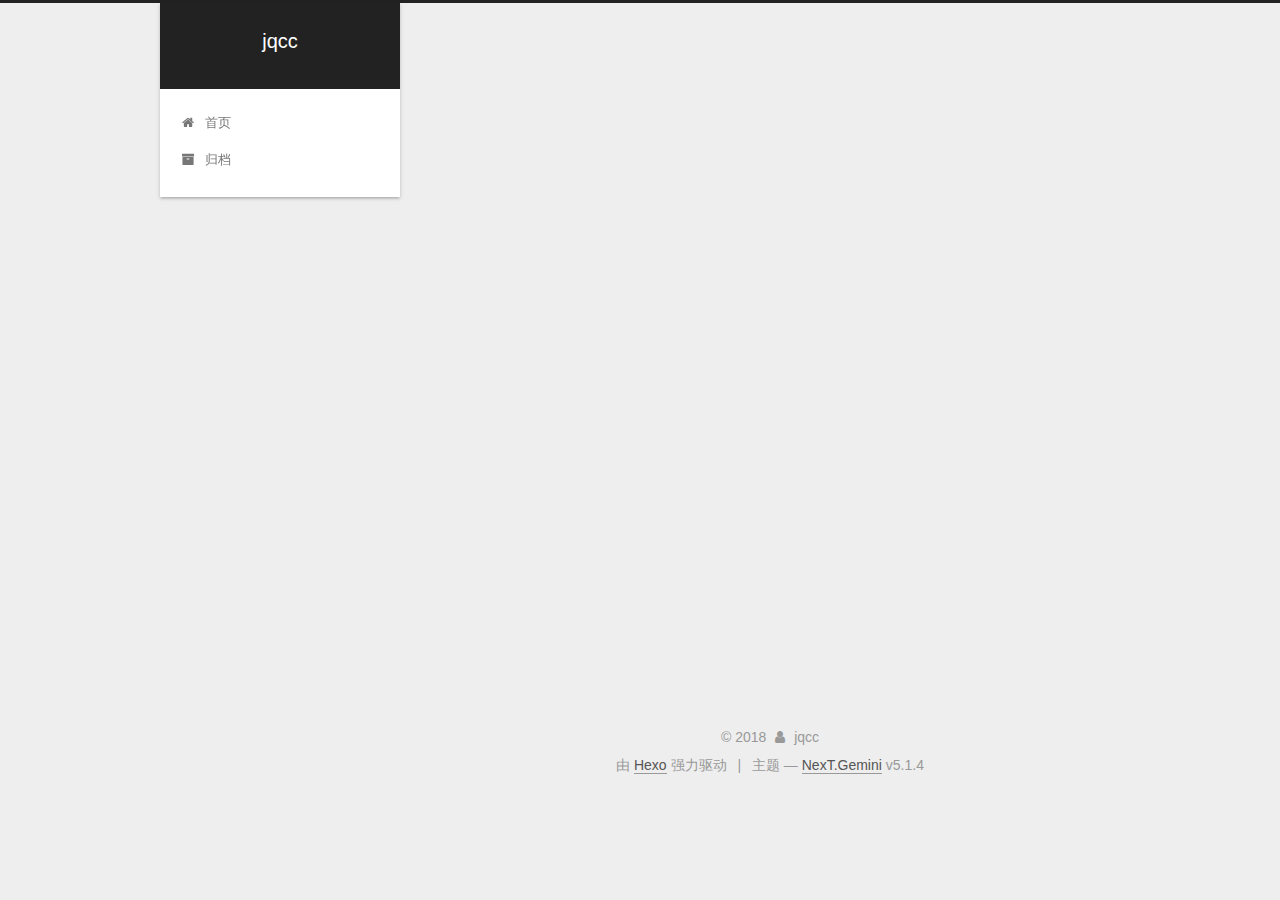
==== archives/index.html @ d547e128 "Site updated: 2018-11-03 15:47:38" ====
<!DOCTYPE html>



  


<html class="theme-next gemini use-motion" lang="zh-Hans">
<head><meta name="generator" content="Hexo 3.8.0">
  <meta charset="UTF-8">
<meta http-equiv="X-UA-Compatible" content="IE=edge">
<meta name="viewport" content="width=device-width, initial-scale=1, maximum-scale=1">
<meta name="theme-color" content="#222">









<meta http-equiv="Cache-Control" content="no-transform">
<meta http-equiv="Cache-Control" content="no-siteapp">
















  
  
  <link href="/lib/fancybox/source/jquery.fancybox.css?v=2.1.5" rel="stylesheet" type="text/css">







<link href="/lib/font-awesome/css/font-awesome.min.css?v=4.6.2" rel="stylesheet" type="text/css">

<link href="/css/main.css?v=5.1.4" rel="stylesheet" type="text/css">


  <link rel="apple-touch-icon" sizes="180x180" href="/images/apple-touch-icon-next.png?v=5.1.4">


  <link rel="icon" type="image/png" sizes="32x32" href="/images/favicon-32x32-next.png?v=5.1.4">


  <link rel="icon" type="image/png" sizes="16x16" href="/images/favicon-16x16-next.png?v=5.1.4">


  <link rel="mask-icon" href="/images/logo.svg?v=5.1.4" color="#222">





  <meta name="keywords" content="Hexo, NexT">





  <link rel="alternate" href="/atom.xml" title="jqcc" type="application/atom+xml">






<meta property="og:type" content="website">
<meta property="og:title" content="jqcc">
<meta property="og:url" content="http://yoursite.com/archives/index.html">
<meta property="og:site_name" content="jqcc">
<meta property="og:locale" content="zh-Hans">
<meta name="twitter:card" content="summary">
<meta name="twitter:title" content="jqcc">



<script type="text/javascript" id="hexo.configurations">
  var NexT = window.NexT || {};
  var CONFIG = {
    root: '/',
    scheme: 'Gemini',
    version: '5.1.4',
    sidebar: {"position":"left","display":"post","offset":12,"b2t":false,"scrollpercent":false,"onmobile":false},
    fancybox: true,
    tabs: true,
    motion: {"enable":true,"async":false,"transition":{"post_block":"fadeIn","post_header":"slideDownIn","post_body":"slideDownIn","coll_header":"slideLeftIn","sidebar":"slideUpIn"}},
    duoshuo: {
      userId: '0',
      author: '博主'
    },
    algolia: {
      applicationID: '',
      apiKey: '',
      indexName: '',
      hits: {"per_page":10},
      labels: {"input_placeholder":"Search for Posts","hits_empty":"We didn't find any results for the search: ${query}","hits_stats":"${hits} results found in ${time} ms"}
    }
  };
</script>



  <link rel="canonical" href="http://yoursite.com/archives/">





  <title>归档 | jqcc</title>
  








</head>

<body itemscope="" itemtype="http://schema.org/WebPage" lang="zh-Hans">

  
  
    
  

  <div class="container sidebar-position-left page-archive">
    <div class="headband"></div>

    <header id="header" class="header" itemscope="" itemtype="http://schema.org/WPHeader">
      <div class="header-inner"><div class="site-brand-wrapper">
  <div class="site-meta ">
    

    <div class="custom-logo-site-title">
      <a href="/" class="brand" rel="start">
        <span class="logo-line-before"><i></i></span>
        <span class="site-title">jqcc</span>
        <span class="logo-line-after"><i></i></span>
      </a>
    </div>
      
        <p class="site-subtitle"></p>
      
  </div>

  <div class="site-nav-toggle">
    <button>
      <span class="btn-bar"></span>
      <span class="btn-bar"></span>
      <span class="btn-bar"></span>
    </button>
  </div>
</div>

<nav class="site-nav">
  

  
    <ul id="menu" class="menu">
      
        
        <li class="menu-item menu-item-home">
          <a href="/" rel="section">
            
              <i class="menu-item-icon fa fa-fw fa-home"></i> <br>
            
            首页
          </a>
        </li>
      
        
        <li class="menu-item menu-item-archives">
          <a href="/archives/" rel="section">
            
              <i class="menu-item-icon fa fa-fw fa-archive"></i> <br>
            
            归档
          </a>
        </li>
      

      
    </ul>
  

  
</nav>



 </div>
    </header>

    <main id="main" class="main">
      <div class="main-inner">
        <div class="content-wrap">
          <div id="content" class="content">
            

  
  
  
  <div class="post-block archive">
    <div id="posts" class="posts-collapse">
      <span class="archive-move-on"></span>

      <span class="archive-page-counter">
        
        
        
          
        
        嗯..! 目前共计 5 篇日志。 继续努力。
      </span>

      

        
        
        

        
          
          <div class="collection-title">
            <h1 class="archive-year" id="archive-year-2018">2018</h1>
          </div>
        
        

        

  <article class="post post-type-normal" itemscope="" itemtype="http://schema.org/Article">
    <header class="post-header">

      <h2 class="post-title">
        
            <a class="post-title-link" href="/2018/11/03/hello-world/" itemprop="url">
              
                <span itemprop="name">Hello World</span>
              
            </a>
        
      </h2>

      <div class="post-meta">
        <time class="post-time" itemprop="dateCreated" datetime="2018-11-03T14:43:54+08:00" content="2018-11-03">
          11-03
        </time>
      </div>

    </header>
  </article>



      

        
        
        

        
        

        

  <article class="post post-type-normal" itemscope="" itemtype="http://schema.org/Article">
    <header class="post-header">

      <h2 class="post-title">
        
            <a class="post-title-link" href="/2018/03/05/python笔记/" itemprop="url">
              
                <span itemprop="name">python笔记</span>
              
            </a>
        
      </h2>

      <div class="post-meta">
        <time class="post-time" itemprop="dateCreated" datetime="2018-03-05T16:34:09+08:00" content="2018-03-05">
          03-05
        </time>
      </div>

    </header>
  </article>



      

        
        
        

        
        

        

  <article class="post post-type-normal" itemscope="" itemtype="http://schema.org/Article">
    <header class="post-header">

      <h2 class="post-title">
        
            <a class="post-title-link" href="/2018/03/05/linux笔记/" itemprop="url">
              
                <span itemprop="name">linux笔记</span>
              
            </a>
        
      </h2>

      <div class="post-meta">
        <time class="post-time" itemprop="dateCreated" datetime="2018-03-05T16:32:57+08:00" content="2018-03-05">
          03-05
        </time>
      </div>

    </header>
  </article>



      

        
        
        

        
        

        

  <article class="post post-type-normal" itemscope="" itemtype="http://schema.org/Article">
    <header class="post-header">

      <h2 class="post-title">
        
            <a class="post-title-link" href="/2018/03/05/win32笔记/" itemprop="url">
              
                <span itemprop="name">win32笔记</span>
              
            </a>
        
      </h2>

      <div class="post-meta">
        <time class="post-time" itemprop="dateCreated" datetime="2018-03-05T16:31:22+08:00" content="2018-03-05">
          03-05
        </time>
      </div>

    </header>
  </article>



      

        
        
        

        
        

        

  <article class="post post-type-normal" itemscope="" itemtype="http://schema.org/Article">
    <header class="post-header">

      <h2 class="post-title">
        
            <a class="post-title-link" href="/2018/02/01/MD笔记/" itemprop="url">
              
                <span itemprop="name">MD笔记</span>
              
            </a>
        
      </h2>

      <div class="post-meta">
        <time class="post-time" itemprop="dateCreated" datetime="2018-02-01T20:57:35+08:00" content="2018-02-01">
          02-01
        </time>
      </div>

    </header>
  </article>



      

    </div>
  </div>
  
  
  

  



          </div>
          


          

        </div>
        
          
  
  <div class="sidebar-toggle">
    <div class="sidebar-toggle-line-wrap">
      <span class="sidebar-toggle-line sidebar-toggle-line-first"></span>
      <span class="sidebar-toggle-line sidebar-toggle-line-middle"></span>
      <span class="sidebar-toggle-line sidebar-toggle-line-last"></span>
    </div>
  </div>

  <aside id="sidebar" class="sidebar">
    
    <div class="sidebar-inner">

      

      

      <section class="site-overview-wrap sidebar-panel sidebar-panel-active">
        <div class="site-overview">
          <div class="site-author motion-element" itemprop="author" itemscope="" itemtype="http://schema.org/Person">
            
              <p class="site-author-name" itemprop="name">jqcc</p>
              <p class="site-description motion-element" itemprop="description"></p>
          </div>

          <nav class="site-state motion-element">

            
              <div class="site-state-item site-state-posts">
              
                <a href="/archives/">
              
                  <span class="site-state-item-count">5</span>
                  <span class="site-state-item-name">日志</span>
                </a>
              </div>
            

            

            

          </nav>

          
            <div class="feed-link motion-element">
              <a href="/atom.xml" rel="alternate">
                <i class="fa fa-rss"></i>
                RSS
              </a>
            </div>
          

          

          
          

          
          

          

        </div>
      </section>

      

      

    </div>
  </aside>


        
      </div>
    </main>

    <footer id="footer" class="footer">
      <div class="footer-inner">
        <div class="copyright">&copy; <span itemprop="copyrightYear">2018</span>
  <span class="with-love">
    <i class="fa fa-user"></i>
  </span>
  <span class="author" itemprop="copyrightHolder">jqcc</span>

  
</div>


  <div class="powered-by">由 <a class="theme-link" target="_blank" href="https://hexo.io">Hexo</a> 强力驱动</div>



  <span class="post-meta-divider">|</span>



  <div class="theme-info">主题 &mdash; <a class="theme-link" target="_blank" href="https://github.com/iissnan/hexo-theme-next">NexT.Gemini</a> v5.1.4</div>




        







        
      </div>
    </footer>

    
      <div class="back-to-top">
        <i class="fa fa-arrow-up"></i>
        
      </div>
    

    

  </div>

  

<script type="text/javascript">
  if (Object.prototype.toString.call(window.Promise) !== '[object Function]') {
    window.Promise = null;
  }
</script>









  












  
  
    <script type="text/javascript" src="/lib/jquery/index.js?v=2.1.3"></script>
  

  
  
    <script type="text/javascript" src="/lib/fastclick/lib/fastclick.min.js?v=1.0.6"></script>
  

  
  
    <script type="text/javascript" src="/lib/jquery_lazyload/jquery.lazyload.js?v=1.9.7"></script>
  

  
  
    <script type="text/javascript" src="/lib/velocity/velocity.min.js?v=1.2.1"></script>
  

  
  
    <script type="text/javascript" src="/lib/velocity/velocity.ui.min.js?v=1.2.1"></script>
  

  
  
    <script type="text/javascript" src="/lib/fancybox/source/jquery.fancybox.pack.js?v=2.1.5"></script>
  


  


  <script type="text/javascript" src="/js/src/utils.js?v=5.1.4"></script>

  <script type="text/javascript" src="/js/src/motion.js?v=5.1.4"></script>



  
  


  <script type="text/javascript" src="/js/src/affix.js?v=5.1.4"></script>

  <script type="text/javascript" src="/js/src/schemes/pisces.js?v=5.1.4"></script>



  

  


  <script type="text/javascript" src="/js/src/bootstrap.js?v=5.1.4"></script>



  


  




	





  





  












  





  

  

  

  
  

  

  

  

</body>
  <script type="text/javascript" src="/js/src/love.js"></script>
</html>
---- css/main.css ----
/* normalize.css v3.0.2 | MIT License | git.io/normalize */
html {
  font-family: sans-serif; /* 1 */
  -ms-text-size-adjust: 100%; /* 2 */
  -webkit-text-size-adjust: 100%; /* 2 */
}
body {
  margin: 0;
}
article,
aside,
details,
figcaption,
figure,
footer,
header,
hgroup,
main,
menu,
nav,
section,
summary {
  display: block;
}
audio,
canvas,
progress,
video {
  display: inline-block; /* 1 */
  vertical-align: baseline; /* 2 */
}
audio:not([controls]) {
  display: none;
  height: 0;
}
[hidden],
template {
  display: none;
}
a {
  background-color: transparent;
}
a:active,
a:hover {
  outline: 0;
}
abbr[title] {
  border-bottom: 1px dotted;
}
b,
strong {
  font-weight: bold;
}
dfn {
  font-style: italic;
}
h1 {
  font-size: 2em;
  margin: 0.67em 0;
}
mark {
  background: #ff0;
  color: #000;
}
small {
  font-size: 80%;
}
sub,
sup {
  font-size: 75%;
  line-height: 0;
  position: relative;
  vertical-align: baseline;
}
sup {
  top: -0.5em;
}
sub {
  bottom: -0.25em;
}
img {
  border: 0;
}
svg:not(:root) {
  overflow: hidden;
}
figure {
  margin: 1em 40px;
}
hr {
  -moz-box-sizing: content-box;
  box-sizing: content-box;
  height: 0;
}
pre {
  overflow: auto;
}
code,
kbd,
pre,
samp {
  font-family: monospace, monospace;
  font-size: 1em;
}
button,
input,
optgroup,
select,
textarea {
  color: inherit; /* 1 */
  font: inherit; /* 2 */
  margin: 0; /* 3 */
}
button {
  overflow: visible;
}
button,
select {
  text-transform: none;
}
button,
html input[type="button"],
input[type="reset"],
input[type="submit"] {
  -webkit-appearance: button; /* 2 */
  cursor: pointer; /* 3 */
}
button[disabled],
html input[disabled] {
  cursor: default;
}
button::-moz-focus-inner,
input::-moz-focus-inner {
  border: 0;
  padding: 0;
}
input {
  line-height: normal;
}
input[type="checkbox"],
input[type="radio"] {
  box-sizing: border-box; /* 1 */
  padding: 0; /* 2 */
}
input[type="number"]::-webkit-inner-spin-button,
input[type="number"]::-webkit-outer-spin-button {
  height: auto;
}
input[type="search"] {
  -webkit-appearance: textfield; /* 1 */
  -moz-box-sizing: content-box;
  -webkit-box-sizing: content-box; /* 2 */
  box-sizing: content-box;
}
input[type="search"]::-webkit-search-cancel-button,
input[type="search"]::-webkit-search-decoration {
  -webkit-appearance: none;
}
fieldset {
  border: 1px solid #c0c0c0;
  margin: 0 2px;
  padding: 0.35em 0.625em 0.75em;
}
legend {
  border: 0; /* 1 */
  padding: 0; /* 2 */
}
textarea {
  overflow: auto;
}
optgroup {
  font-weight: bold;
}
table {
  border-collapse: collapse;
  border-spacing: 0;
}
td,
th {
  padding: 0;
}
::selection {
  background: #262a30;
  color: #fff;
}
body {
  position: relative;
  font-family: 'Lato', "PingFang SC", "Microsoft YaHei", sans-serif;
  font-size: 14px;
  line-height: 2;
  color: #555;
  background: #eee;
}
@media (max-width: 767px) {
  body {
    padding-right: 0 !important;
  }
}
@media (min-width: 768px) and (max-width: 991px) {
  body {
    padding-right: 0 !important;
  }
}
@media (min-width: 1600px) {
  body {
    font-size: 16px;
  }
}
h1,
h2,
h3,
h4,
h5,
h6 {
  margin: 0;
  padding: 0;
  font-weight: bold;
  line-height: 1.5;
  font-family: 'Lato', "PingFang SC", "Microsoft YaHei", sans-serif;
}
h2,
h3,
h4,
h5,
h6 {
  margin: 20px 0 15px;
}
h1 {
  font-size: 22px;
}
@media (max-width: 767px) {
  h1 {
    font-size: 18px;
  }
}
h2 {
  font-size: 20px;
}
@media (max-width: 767px) {
  h2 {
    font-size: 16px;
  }
}
h3 {
  font-size: 18px;
}
@media (max-width: 767px) {
  h3 {
    font-size: 14px;
  }
}
h4 {
  font-size: 16px;
}
@media (max-width: 767px) {
  h4 {
    font-size: 12px;
  }
}
h5 {
  font-size: 14px;
}
@media (max-width: 767px) {
  h5 {
    font-size: 10px;
  }
}
h6 {
  font-size: 12px;
}
@media (max-width: 767px) {
  h6 {
    font-size: 8px;
  }
}
p {
  margin: 0 0 20px 0;
}
a {
  color: #555;
  text-decoration: none;
  outline: none;
  border-bottom: 1px solid #999;
  word-wrap: break-word;
}
a:hover {
  color: #222;
  border-bottom-color: #222;
}
blockquote {
  margin: 0;
  padding: 0;
}
img {
  display: block;
  margin: auto;
  max-width: 100%;
  height: auto;
}
hr {
  margin: 40px 0;
  height: 3px;
  border: none;
  background-color: #ddd;
  background-image: repeating-linear-gradient(-45deg, #fff, #fff 4px, transparent 4px, transparent 8px);
}
blockquote {
  padding: 0 15px;
  color: #666;
  border-left: 4px solid #ddd;
}
blockquote cite::before {
  content: "-";
  padding: 0 5px;
}
dt {
  font-weight: 700;
}
dd {
  margin: 0;
  padding: 0;
}
kbd {
  border: 1px solid #ccc;
  border-radius: 0.2em;
  box-shadow: 0.1em 0.1em 0.2em rgba(0,0,0,0.1);
  background-color: #f9f9f9;
  font-family: inherit;
  background-image: -webkit-linear-gradient(top, #eee, #fff, #eee);
  padding: 0.1em 0.3em;
  white-space: nowrap;
}
.text-left {
  text-align: left;
}
.text-center {
  text-align: center;
}
.text-right {
  text-align: right;
}
.text-justify {
  text-align: justify;
}
.text-nowrap {
  white-space: nowrap;
}
.text-lowercase {
  text-transform: lowercase;
}
.text-uppercase {
  text-transform: uppercase;
}
.text-capitalize {
  text-transform: capitalize;
}
.center-block {
  display: block;
  margin-left: auto;
  margin-right: auto;
}
.clearfix:before,
.clearfix:after {
  content: " ";
  display: table;
}
.clearfix:after {
  clear: both;
}
.pullquote {
  width: 45%;
}
.pullquote.left {
  float: left;
  margin-left: 5px;
  margin-right: 10px;
}
.pullquote.right {
  float: right;
  margin-left: 10px;
  margin-right: 5px;
}
.affix.affix.affix {
  position: fixed;
}
.translation {
  margin-top: -20px;
  font-size: 14px;
  color: #999;
}
.scrollbar-measure {
  width: 100px;
  height: 100px;
  overflow: scroll;
  position: absolute;
  top: -9999px;
}
.use-motion .motion-element {
  opacity: 0;
}
table {
  margin: 20px 0;
  width: 100%;
  border-collapse: collapse;
  border-spacing: 0;
  border: 1px solid #ddd;
  font-size: 14px;
  table-layout: fixed;
  word-wrap: break-all;
}
table>tbody>tr:nth-of-type(odd) {
  background-color: #f9f9f9;
}
table>tbody>tr:hover {
  background-color: #f5f5f5;
}
caption,
th,
td {
  padding: 8px;
  text-align: left;
  vertical-align: middle;
  font-weight: normal;
}
th,
td {
  border-bottom: 3px solid #ddd;
  border-right: 1px solid #eee;
}
th {
  padding-bottom: 10px;
  font-weight: 700;
}
td {
  border-bottom-width: 1px;
}
html,
body {
  height: 100%;
}
.container {
  position: relative;
  min-height: 100%;
}
.header-inner {
  margin: 0 auto;
  padding: 100px 0 70px;
  width: calc(100% - 252px);
}
@media (min-width: 1600px) {
  .container .header-inner {
    width: 900px;
  }
}
.main {
  padding-bottom: 150px;
}
.main-inner {
  margin: 0 auto;
  width: calc(100% - 252px);
}
@media (min-width: 1600px) {
  .container .main-inner {
    width: 900px;
  }
}
.footer {
  position: absolute;
  left: 0;
  bottom: 0;
  width: 100%;
  min-height: 50px;
}
.footer-inner {
  box-sizing: border-box;
  margin: 20px auto;
  width: calc(100% - 252px);
}
@media (min-width: 1600px) {
  .container .footer-inner {
    width: 900px;
  }
}
pre,
.highlight {
  overflow: auto;
  margin: 20px 0;
  padding: 0;
  font-size: 13px;
  color: #4d4d4c;
  background: #f7f7f7;
  line-height: 1.6;
}
pre,
code {
  font-family: consolas, Menlo, "PingFang SC", "Microsoft YaHei", monospace;
}
code {
  padding: 2px 4px;
  word-wrap: break-word;
  color: #555;
  background: #eee;
  border-radius: 3px;
  font-size: 13px;
}
pre {
  padding: 10px;
}
pre code {
  padding: 0;
  color: #4d4d4c;
  background: none;
  text-shadow: none;
}
.highlight {
  border-radius: 1px;
}
.highlight pre {
  border: none;
  margin: 0;
  padding: 10px 0;
}
.highlight table {
  margin: 0;
  width: auto;
  border: none;
}
.highlight td {
  border: none;
  padding: 0;
}
.highlight figcaption {
  font-size: 1em;
  color: #4d4d4c;
  line-height: 1em;
  margin-bottom: 1em;
}
.highlight figcaption:before,
.highlight figcaption:after {
  content: " ";
  display: table;
}
.highlight figcaption:after {
  clear: both;
}
.highlight figcaption a {
  float: right;
  color: #4d4d4c;
}
.highlight figcaption a:hover {
  border-bottom-color: #4d4d4c;
}
.highlight .gutter pre {
  padding-left: 10px;
  padding-right: 10px;
  color: #869194;
  text-align: right;
  background-color: #eff2f3;
}
.highlight .code pre {
  width: 100%;
  padding-left: 10px;
  padding-right: 10px;
  background-color: #f7f7f7;
}
.highlight .line {
  height: 20px;
}
.gutter {
  -webkit-user-select: none;
  -moz-user-select: none;
  -ms-user-select: none;
  user-select: none;
}
.gist table {
  width: auto;
}
.gist table td {
  border: none;
}
pre .deletion {
  background: #fdd;
}
pre .addition {
  background: #dfd;
}
pre .meta {
  color: #8959a8;
}
pre .comment {
  color: #8e908c;
}
pre .variable,
pre .attribute,
pre .tag,
pre .regexp,
pre .ruby .constant,
pre .xml .tag .title,
pre .xml .pi,
pre .xml .doctype,
pre .html .doctype,
pre .css .id,
pre .css .class,
pre .css .pseudo {
  color: #c82829;
}
pre .number,
pre .preprocessor,
pre .built_in,
pre .literal,
pre .params,
pre .constant,
pre .command {
  color: #f5871f;
}
pre .ruby .class .title,
pre .css .rules .attribute,
pre .string,
pre .value,
pre .inheritance,
pre .header,
pre .ruby .symbol,
pre .xml .cdata,
pre .special,
pre .number,
pre .formula {
  color: #718c00;
}
pre .title,
pre .css .hexcolor {
  color: #3e999f;
}
pre .function,
pre .python .decorator,
pre .python .title,
pre .ruby .function .title,
pre .ruby .title .keyword,
pre .perl .sub,
pre .javascript .title,
pre .coffeescript .title {
  color: #4271ae;
}
pre .keyword,
pre .javascript .function {
  color: #8959a8;
}
.full-image.full-image.full-image.full-image {
  border: none;
  max-width: 100%;
  width: auto;
  margin: 20px auto 25px;
}
@media (min-width: 992px) {
  .full-image.full-image.full-image.full-image {
    max-width: none;
    width: 118%;
    margin: 0 -9%;
  }
}
.blockquote-center,
.page-home .post-type-quote blockquote,
.page-post-detail .post-type-quote blockquote {
  position: relative;
  margin: 40px 0;
  padding: 0;
  border-left: none;
  text-align: center;
}
.blockquote-center::before,
.page-home .post-type-quote blockquote::before,
.page-post-detail .post-type-quote blockquote::before,
.blockquote-center::after,
.page-home .post-type-quote blockquote::after,
.page-post-detail .post-type-quote blockquote::after {
  position: absolute;
  content: ' ';
  display: block;
  width: 100%;
  height: 24px;
  opacity: 0.2;
  background-repeat: no-repeat;
  background-position: 0 -6px;
  background-size: 22px 22px;
}
.blockquote-center::before,
.page-home .post-type-quote blockquote::before,
.page-post-detail .post-type-quote blockquote::before {
  top: -20px;
  background-image: url("../images/quote-l.svg");
  border-top: 1px solid #ccc;
}
.blockquote-center::after,
.page-home .post-type-quote blockquote::after,
.page-post-detail .post-type-quote blockquote::after {
  bottom: -20px;
  background-image: url("../images/quote-r.svg");
  border-bottom: 1px solid #ccc;
  background-position: 100% 8px;
}
.blockquote-center p,
.page-home .post-type-quote blockquote p,
.page-post-detail .post-type-quote blockquote p,
.blockquote-center div,
.page-home .post-type-quote blockquote div,
.page-post-detail .post-type-quote blockquote div {
  text-align: center;
}
.post .post-body .group-picture img {
  box-sizing: border-box;
  padding: 0 3px;
  border: none;
}
.post .group-picture-row {
  overflow: hidden;
  margin-top: 6px;
}
.post .group-picture-row:first-child {
  margin-top: 0;
}
.post .group-picture-column {
  float: left;
}
.page-post-detail .post-body .group-picture-column {
  float: none;
  margin-top: 10px;
  width: auto !important;
}
.page-post-detail .post-body .group-picture-column img {
  margin: 0 auto;
}
.page-archive .group-picture-container {
  overflow: hidden;
}
.page-archive .group-picture-row {
  float: left;
}
.page-archive .group-picture-row:first-child {
  margin-top: 6px;
}
.page-archive .group-picture-column {
  max-width: 150px;
  max-height: 150px;
}
.post-body .note {
  position: relative;
  padding: 15px;
  margin-bottom: 20px;
  border: 1px solid #eee;
  border-left-width: 5px;
  border-radius: 3px;
}
.post-body .note h2,
.post-body .note h3,
.post-body .note h4,
.post-body .note h5,
.post-body .note h6 {
  margin-top: 0;
  margin-bottom: 0;
  border-bottom: initial;
  padding-top: 0 !important;
}
.post-body .note p:first-child,
.post-body .note ul:first-child,
.post-body .note ol:first-child,
.post-body .note table:first-child,
.post-body .note pre:first-child,
.post-body .note blockquote:first-child {
  margin-top: 0;
}
.post-body .note p:last-child,
.post-body .note ul:last-child,
.post-body .note ol:last-child,
.post-body .note table:last-child,
.post-body .note pre:last-child,
.post-body .note blockquote:last-child {
  margin-bottom: 0;
}
.post-body .note.default {
  border-left-color: #777;
}
.post-body .note.default h2,
.post-body .note.default h3,
.post-body .note.default h4,
.post-body .note.default h5,
.post-body .note.default h6 {
  color: #777;
}
.post-body .note.primary {
  border-left-color: #6f42c1;
}
.post-body .note.primary h2,
.post-body .note.primary h3,
.post-body .note.primary h4,
.post-body .note.primary h5,
.post-body .note.primary h6 {
  color: #6f42c1;
}
.post-body .note.info {
  border-left-color: #428bca;
}
.post-body .note.info h2,
.post-body .note.info h3,
.post-body .note.info h4,
.post-body .note.info h5,
.post-body .note.info h6 {
  color: #428bca;
}
.post-body .note.success {
  border-left-color: #5cb85c;
}
.post-body .note.success h2,
.post-body .note.success h3,
.post-body .note.success h4,
.post-body .note.success h5,
.post-body .note.success h6 {
  color: #5cb85c;
}
.post-body .note.warning {
  border-left-color: #f0ad4e;
}
.post-body .note.warning h2,
.post-body .note.warning h3,
.post-body .note.warning h4,
.post-body .note.warning h5,
.post-body .note.warning h6 {
  color: #f0ad4e;
}
.post-body .note.danger {
  border-left-color: #d9534f;
}
.post-body .note.danger h2,
.post-body .note.danger h3,
.post-body .note.danger h4,
.post-body .note.danger h5,
.post-body .note.danger h6 {
  color: #d9534f;
}
.post-body .label {
  display: inline;
  padding: 0 2px;
  white-space: nowrap;
}
.post-body .label.default {
  background-color: #f0f0f0;
}
.post-body .label.primary {
  background-color: #efe6f7;
}
.post-body .label.info {
  background-color: #e5f2f8;
}
.post-body .label.success {
  background-color: #e7f4e9;
}
.post-body .label.warning {
  background-color: #fcf6e1;
}
.post-body .label.danger {
  background-color: #fae8eb;
}
.post-body .tabs {
  position: relative;
  display: block;
  margin-bottom: 20px;
  padding-top: 10px;
}
.post-body .tabs ul.nav-tabs {
  margin: 0;
  padding: 0;
  display: flex;
  margin-bottom: -1px;
}
@media (max-width: 413px) {
  .post-body .tabs ul.nav-tabs {
    display: block;
    margin-bottom: 5px;
  }
}
.post-body .tabs ul.nav-tabs li.tab {
  list-style-type: none !important;
  margin: 0 0.25em 0 0;
  border-top: 3px solid transparent;
  border-left: 1px solid transparent;
  border-right: 1px solid transparent;
}
@media (max-width: 413px) {
  .post-body .tabs ul.nav-tabs li.tab {
    margin: initial;
    border-top: 1px solid transparent;
    border-left: 3px solid transparent;
    border-right: 1px solid transparent;
    border-bottom: 1px solid transparent;
  }
}
.post-body .tabs ul.nav-tabs li.tab a {
  outline: 0;
  border-bottom: initial;
  display: block;
  line-height: 1.8em;
  padding: 0.25em 0.75em;
  transition-duration: 0.2s;
  transition-timing-function: ease-out;
  transition-delay: 0s;
}
.post-body .tabs ul.nav-tabs li.tab a i {
  width: 1.285714285714286em;
}
.post-body .tabs ul.nav-tabs li.tab.active {
  border-top: 3px solid #fc6423;
  border-left: 1px solid #ddd;
  border-right: 1px solid #ddd;
  background-color: #fff;
}
@media (max-width: 413px) {
  .post-body .tabs ul.nav-tabs li.tab.active {
    border-top: 1px solid #ddd;
    border-left: 3px solid #fc6423;
    border-right: 1px solid #ddd;
    border-bottom: 1px solid #ddd;
  }
}
.post-body .tabs ul.nav-tabs li.tab.active a {
  cursor: default;
  color: #555;
}
.post-body .tabs .tab-content {
  background-color: #fff;
}
.post-body .tabs .tab-content .tab-pane {
  border: 1px solid #ddd;
  padding: 20px 20px 0 20px;
}
.post-body .tabs .tab-content .tab-pane:not(.active) {
  display: none !important;
}
.post-body .tabs .tab-content .tab-pane.active {
  display: block !important;
}
.btn {
  display: inline-block;
  padding: 0 20px;
  font-size: 14px;
  color: #555;
  background: #fff;
  border: 2px solid #555;
  text-decoration: none;
  border-radius: 2px;
  transition-property: background-color;
  transition-duration: 0.2s;
  transition-timing-function: ease-in-out;
  transition-delay: 0s;
  line-height: 2;
}
.btn:hover {
  border-color: #222;
  color: #fff;
  background: #222;
}
.btn +.btn {
  margin: 0 0 8px 8px;
}
.btn .fa-fw {
  width: 1.285714285714286em;
  text-align: left;
}
.btn-bar {
  display: block;
  width: 22px;
  height: 2px;
  background: #555;
  border-radius: 1px;
}
.btn-bar+.btn-bar {
  margin-top: 4px;
}
.pagination {
  margin: 120px 0 40px;
  text-align: center;
  border-top: 1px solid #eee;
}
.page-number-basic,
.pagination .prev,
.pagination .next,
.pagination .page-number,
.pagination .space {
  display: inline-block;
  position: relative;
  top: -1px;
  margin: 0 10px;
  padding: 0 11px;
}
@media (max-width: 767px) {
  .page-number-basic,
  .pagination .prev,
  .pagination .next,
  .pagination .page-number,
  .pagination .space {
    margin: 0 5px;
  }
}
.pagination .prev,
.pagination .next,
.pagination .page-number {
  border-bottom: 0;
  border-top: 1px solid #eee;
  transition-property: border-color;
  transition-duration: 0.2s;
  transition-timing-function: ease-in-out;
  transition-delay: 0s;
}
.pagination .prev:hover,
.pagination .next:hover,
.pagination .page-number:hover {
  border-top-color: #222;
}
.pagination .space {
  padding: 0;
  margin: 0;
}
.pagination .prev {
  margin-left: 0;
}
.pagination .next {
  margin-right: 0;
}
.pagination .page-number.current {
  color: #fff;
  background: #ccc;
  border-top-color: #ccc;
}
@media (max-width: 767px) {
  .pagination {
    border-top: none;
  }
  .pagination .prev,
  .pagination .next,
  .pagination .page-number {
    margin-bottom: 10px;
    border-top: 0;
    border-bottom: 1px solid #eee;
    padding: 0 10px;
  }
  .pagination .prev:hover,
  .pagination .next:hover,
  .pagination .page-number:hover {
    border-bottom-color: #222;
  }
}
.comments {
  margin: 60px 20px 0;
}
.tag-cloud {
  text-align: center;
}
.tag-cloud a {
  display: inline-block;
  margin: 10px;
}
.back-to-top {
  box-sizing: border-box;
  position: fixed;
  bottom: -100px;
  right: 30px;
  z-index: 1050;
  padding: 0 6px;
  width: 24px;
  background: #222;
  font-size: 12px;
  opacity: 0.6;
  color: #fff;
  cursor: pointer;
  text-align: center;
  -webkit-transform: translateZ(0);
  transition-property: bottom;
  transition-duration: 0.2s;
  transition-timing-function: ease-in-out;
  transition-delay: 0s;
}
@media (min-width: 768px) and (max-width: 991px) {
  .back-to-top {
    display: none !important;
  }
}
@media (max-width: 767px) {
  .back-to-top {
    display: none !important;
  }
}
.back-to-top.back-to-top-on {
  bottom: 30px;
}
.header {
  background: transparent;
}
.header-inner {
  position: relative;
}
.headband {
  height: 3px;
  background: #222;
}
.site-meta {
  margin: 0;
  text-align: center;
}
@media (max-width: 767px) {
  .site-meta {
    text-align: center;
  }
}
.brand {
  position: relative;
  display: inline-block;
  padding: 0 40px;
  color: #fff;
  background: #222;
  border-bottom: none;
}
.brand:hover {
  color: #fff;
}
.logo {
  display: inline-block;
  margin-right: 5px;
  line-height: 36px;
  vertical-align: top;
}
.site-title {
  display: inline-block;
  vertical-align: top;
  line-height: 36px;
  font-size: 20px;
  font-weight: normal;
  font-family: 'Lato', "PingFang SC", "Microsoft YaHei", sans-serif;
}
.site-subtitle {
  margin-top: 10px;
  font-size: 13px;
  color: #ddd;
}
.use-motion .brand {
  opacity: 0;
}
.use-motion .logo,
.use-motion .site-title,
.use-motion .site-subtitle {
  opacity: 0;
  position: relative;
  top: -10px;
}
.site-nav-toggle {
  display: none;
  position: absolute;
  top: 10px;
  left: 10px;
}
@media (max-width: 767px) {
  .site-nav-toggle {
    display: block;
  }
}
.site-nav-toggle button {
  margin-top: 2px;
  padding: 9px 10px;
  background: transparent;
  border: none;
}
@media (max-width: 767px) {
  .site-nav {
    display: none;
    margin: 0 -10px;
    padding: 0 10px;
    clear: both;
    border-top: 1px solid #ddd;
  }
}
@media (min-width: 768px) and (max-width: 991px) {
  .site-nav {
    display: block !important;
  }
}
@media (min-width: 992px) {
  .site-nav {
    display: block !important;
  }
}
.menu {
  margin-top: 20px;
  padding-left: 0;
  text-align: center;
}
.menu .menu-item {
  display: inline-block;
  margin: 0 10px;
  list-style: none;
}
@media screen and (max-width: 767px) {
  .menu .menu-item {
    margin-top: 10px;
  }
}
.menu .menu-item a {
  display: block;
  font-size: 13px;
  line-height: inherit;
  border-bottom: 1px solid transparent;
  transition-property: border-color;
  transition-duration: 0.2s;
  transition-timing-function: ease-in-out;
  transition-delay: 0s;
}
.menu .menu-item a:hover,
.menu-item-active a {
  border-bottom-color: #222;
}
.menu .menu-item .fa {
  margin-right: 5px;
}
.use-motion .menu-item {
  opacity: 0;
}
.post-body {
  font-family: 'Lato', "PingFang SC", "Microsoft YaHei", sans-serif;
}
@media (max-width: 767px) {
  .post-body {
    word-break: break-word;
  }
}
.post-body .fancybox img {
  display: block !important;
  margin: 0 auto;
  cursor: pointer;
  cursor: zoom-in;
  cursor: -webkit-zoom-in;
}
.post-body .image-caption,
.post-body .figure .caption {
  margin: -20px auto 15px;
  text-align: center;
  font-size: 14px;
  color: #999;
  font-weight: bold;
  line-height: 1;
}
.post-sticky-flag {
  display: inline-block;
  font-size: 16px;
  -ms-transform: rotate(30deg);
  -webkit-transform: rotate(30deg);
  -moz-transform: rotate(30deg);
  -ms-transform: rotate(30deg);
  -o-transform: rotate(30deg);
  transform: rotate(30deg);
}
.use-motion .post-block,
.use-motion .pagination,
.use-motion .comments {
  opacity: 0;
}
.use-motion .post-header {
  opacity: 0;
}
.use-motion .post-body {
  opacity: 0;
}
.use-motion .collection-title {
  opacity: 0;
}
.posts-expand {
  padding-top: 40px;
}
@media (max-width: 767px) {
  .posts-expand {
    margin: 0 20px;
  }
  .post-body pre .gutter pre {
    padding-right: 10px;
  }
  .post-body .highlight {
    margin-left: 0px;
    margin-right: 0px;
    padding: 0;
  }
  .post-body .highlight .gutter pre {
    padding-right: 10px;
  }
}
@media (min-width: 992px) {
  .posts-expand .post-body {
    text-align: justify;
  }
}
.posts-expand .post-body h2,
.posts-expand .post-body h3,
.posts-expand .post-body h4,
.posts-expand .post-body h5,
.posts-expand .post-body h6 {
  padding-top: 10px;
}
.posts-expand .post-body h2 .header-anchor,
.posts-expand .post-body h3 .header-anchor,
.posts-expand .post-body h4 .header-anchor,
.posts-expand .post-body h5 .header-anchor,
.posts-expand .post-body h6 .header-anchor {
  float: right;
  margin-left: 10px;
  color: #ccc;
  border-bottom-style: none;
  visibility: hidden;
}
.posts-expand .post-body h2 .header-anchor:hover,
.posts-expand .post-body h3 .header-anchor:hover,
.posts-expand .post-body h4 .header-anchor:hover,
.posts-expand .post-body h5 .header-anchor:hover,
.posts-expand .post-body h6 .header-anchor:hover {
  color: inherit;
}
.posts-expand .post-body h2:hover .header-anchor,
.posts-expand .post-body h3:hover .header-anchor,
.posts-expand .post-body h4:hover .header-anchor,
.posts-expand .post-body h5:hover .header-anchor,
.posts-expand .post-body h6:hover .header-anchor {
  visibility: visible;
}
.posts-expand .post-body ul li {
  list-style: circle;
}
.posts-expand .post-body img {
  box-sizing: border-box;
  margin: auto;
  padding: 3px;
  border: 1px solid #ddd;
}
.posts-expand .post-body .fancybox img {
  margin: 0 auto 25px;
}
@media (max-width: 767px) {
  .posts-collapse {
    margin: 0 20px;
  }
  .posts-collapse .post-title,
  .posts-collapse .post-meta {
    display: block;
    width: auto;
    text-align: left;
  }
}
.posts-collapse {
  position: relative;
  z-index: 1010;
  margin-left: 55px;
}
.posts-collapse::after {
  content: " ";
  position: absolute;
  top: 20px;
  left: 0;
  margin-left: -2px;
  width: 4px;
  height: 100%;
  background: #f5f5f5;
  z-index: -1;
}
@media (max-width: 767px) {
  .posts-collapse {
    margin: 0 20px;
  }
}
.posts-collapse .collection-title {
  position: relative;
  margin: 60px 0;
}
.posts-collapse .collection-title h1,
.posts-collapse .collection-title h2 {
  margin-left: 20px;
}
.posts-collapse .collection-title small {
  color: #bbb;
  margin-left: 5px;
}
.posts-collapse .collection-title::before {
  content: " ";
  position: absolute;
  left: 0;
  top: 50%;
  margin-left: -4px;
  margin-top: -4px;
  width: 8px;
  height: 8px;
  background: #bbb;
  border-radius: 50%;
}
.posts-collapse .post {
  margin: 30px 0;
}
.posts-collapse .post-header {
  position: relative;
  transition-duration: 0.2s;
  transition-timing-function: ease-in-out;
  transition-delay: 0s;
  transition-property: border;
  border-bottom: 1px dashed #ccc;
}
.posts-collapse .post-header::before {
  content: " ";
  position: absolute;
  left: 0;
  top: 12px;
  width: 6px;
  height: 6px;
  margin-left: -4px;
  background: #bbb;
  border-radius: 50%;
  border: 1px solid #fff;
  transition-duration: 0.2s;
  transition-timing-function: ease-in-out;
  transition-delay: 0s;
  transition-property: background;
}
.posts-collapse .post-header:hover {
  border-bottom-color: #666;
}
.posts-collapse .post-header:hover::before {
  background: #222;
}
.posts-collapse .post-meta {
  position: absolute;
  font-size: 12px;
  left: 20px;
  top: 5px;
}
.posts-collapse .post-comments-count {
  display: none;
}
.posts-collapse .post-title {
  margin-left: 60px;
  font-size: 16px;
  font-weight: normal;
  line-height: inherit;
}
.posts-collapse .post-title::after {
  margin-left: 3px;
  opacity: 0.6;
}
.posts-collapse .post-title a {
  color: #666;
  border-bottom: none;
}
.page-home .post-type-quote .post-header,
.page-post-detail .post-type-quote .post-header,
.page-home .post-type-quote .post-tags,
.page-post-detail .post-type-quote .post-tags {
  display: none;
}
.posts-expand .post-title {
  text-align: center;
  word-break: break-word;
  font-weight: 400;
}
.posts-expand .post-title-link {
  display: inline-block;
  position: relative;
  color: #555;
  border-bottom: none;
  line-height: 1.2;
  vertical-align: top;
}
.posts-expand .post-title-link::before {
  content: "";
  position: absolute;
  width: 100%;
  height: 2px;
  bottom: 0;
  left: 0;
  background-color: #000;
  visibility: hidden;
  -webkit-transform: scaleX(0);
  -moz-transform: scaleX(0);
  -ms-transform: scaleX(0);
  -o-transform: scaleX(0);
  transform: scaleX(0);
  transition-duration: 0.2s;
  transition-timing-function: ease-in-out;
  transition-delay: 0s;
}
.posts-expand .post-title-link:hover::before {
  visibility: visible;
  -webkit-transform: scaleX(1);
  -moz-transform: scaleX(1);
  -ms-transform: scaleX(1);
  -o-transform: scaleX(1);
  transform: scaleX(1);
}
.posts-expand .post-title-link .fa {
  font-size: 16px;
}
.posts-expand .post-meta {
  margin: 3px 0 60px 0;
  color: #999;
  font-family: 'Lato', "PingFang SC", "Microsoft YaHei", sans-serif;
  font-size: 12px;
  text-align: center;
}
.posts-expand .post-meta .post-category-list {
  display: inline-block;
  margin: 0;
  padding: 3px;
}
.posts-expand .post-meta .post-category-list-link {
  color: #999;
}
.posts-expand .post-meta .post-description {
  font-size: 14px;
  margin-top: 2px;
}
.post-meta-divider {
  margin: 0 0.5em;
}
.post-meta-item-icon {
  margin-right: 3px;
}
@media (min-width: 768px) and (max-width: 991px) {
  .post-meta-item-icon {
    display: inline-block;
  }
}
@media (max-width: 767px) {
  .post-meta-item-icon {
    display: inline-block;
  }
}
@media (min-width: 768px) and (max-width: 991px) {
  .post-meta-item-text {
    display: none;
  }
}
@media (max-width: 767px) {
  .post-meta-item-text {
    display: none;
  }
}
@media (max-width: 767px) {
  .posts-expand .post-comments-count {
    display: none;
  }
}
.post-button {
  margin-top: 40px;
}
.posts-expand .post-tags {
  margin-top: 40px;
  text-align: center;
}
.posts-expand .post-tags a {
  display: inline-block;
  margin-right: 10px;
  font-size: 13px;
}
.post-nav {
  display: table;
  margin-top: 15px;
  width: 100%;
  border-top: 1px solid #eee;
}
.post-nav-divider {
  display: table-cell;
  width: 10%;
}
.post-nav-item {
  display: table-cell;
  padding: 10px 0 0 0;
  width: 45%;
  vertical-align: top;
}
.post-nav-item a {
  position: relative;
  display: block;
  line-height: 25px;
  font-size: 14px;
  color: #555;
  border-bottom: none;
}
.post-nav-item a:hover {
  color: #222;
  border-bottom: none;
}
.post-nav-item a:active {
  top: 2px;
}
.post-nav-item .fa {
  position: absolute;
  top: 8px;
  left: 0;
  font-size: 12px;
}
.post-nav-next a {
  padding-left: 15px;
}
.post-nav-prev {
  text-align: right;
}
.post-nav-prev a {
  padding-right: 15px;
}
.post-nav-prev .fa {
  right: 0;
  left: auto;
}
.posts-expand .post-eof {
  display: block;
  margin: 80px auto 60px;
  width: 8%;
  height: 1px;
  background: #ccc;
  text-align: center;
}
.post:last-child .post-eof.post-eof.post-eof {
  display: none;
}
.post-gallery {
  display: table;
  table-layout: fixed;
  width: 100%;
  border-collapse: separate;
}
.post-gallery-row {
  display: table-row;
}
.post-gallery .post-gallery-img {
  display: table-cell;
  text-align: center;
  vertical-align: middle;
  border: none;
}
.post-gallery .post-gallery-img img {
  max-width: 100%;
  max-height: 100%;
  border: none;
}
.fancybox-close,
.fancybox-close:hover {
  border: none;
}
.rtl.post-body p,
.rtl.post-body a,
.rtl.post-body h1,
.rtl.post-body h2,
.rtl.post-body h3,
.rtl.post-body h4,
.rtl.post-body h5,
.rtl.post-body h6,
.rtl.post-body li,
.rtl.post-body ul,
.rtl.post-body ol {
  direction: rtl;
  font-family: UKIJ Ekran;
}
.rtl.post-title {
  font-family: UKIJ Ekran;
}
.sidebar {
  position: fixed;
  right: 0;
  top: 0;
  bottom: 0;
  width: 0;
  z-index: 1040;
  box-shadow: inset 0 2px 6px #000;
  background: #222;
  -webkit-transform: translateZ(0);
}
.sidebar a {
  color: #999;
  border-bottom-color: #555;
}
.sidebar a:hover {
  color: #eee;
}
@media (min-width: 768px) and (max-width: 991px) {
  .sidebar {
    display: none !important;
  }
}
@media (max-width: 767px) {
  .sidebar {
    display: none !important;
  }
}
.sidebar-inner {
  position: relative;
  padding: 20px 10px;
  color: #999;
  text-align: center;
}
.site-overview-wrap {
  overflow: hidden;
}
.site-overview {
  overflow-y: auto;
  overflow-x: hidden;
}
.sidebar-toggle {
  position: fixed;
  right: 30px;
  bottom: 45px;
  width: 14px;
  height: 14px;
  padding: 5px;
  background: #222;
  line-height: 0;
  z-index: 1050;
  cursor: pointer;
  -webkit-transform: translateZ(0);
}
@media (min-width: 768px) and (max-width: 991px) {
  .sidebar-toggle {
    display: none !important;
  }
}
@media (max-width: 767px) {
  .sidebar-toggle {
    display: none !important;
  }
}
.sidebar-toggle-line {
  position: relative;
  display: inline-block;
  vertical-align: top;
  height: 2px;
  width: 100%;
  background: #fff;
  margin-top: 3px;
}
.sidebar-toggle-line:first-child {
  margin-top: 0;
}
.site-author-image {
  display: block;
  margin: 0 auto;
  padding: 2px;
  max-width: 120px;
  height: auto;
  border: 1px solid #eee;
}
.site-author-name {
  margin: 0;
  text-align: center;
  color: #222;
  font-weight: 600;
}
.site-description {
  margin-top: 0;
  text-align: center;
  font-size: 13px;
  color: #999;
}
.site-state {
  overflow: hidden;
  line-height: 1.4;
  white-space: nowrap;
  text-align: center;
}
.site-state-item {
  display: inline-block;
  padding: 0 15px;
  border-left: 1px solid #eee;
}
.site-state-item:first-child {
  border-left: none;
}
.site-state-item a {
  border-bottom: none;
}
.site-state-item-count {
  display: block;
  text-align: center;
  color: inherit;
  font-weight: 600;
  font-size: 16px;
}
.site-state-item-name {
  font-size: 13px;
  color: #999;
}
.feed-link {
  margin-top: 20px;
}
.feed-link a {
  display: inline-block;
  padding: 0 15px;
  color: #fc6423;
  border: 1px solid #fc6423;
  border-radius: 4px;
}
.feed-link a i {
  color: #fc6423;
  font-size: 14px;
}
.feed-link a:hover {
  color: #fff;
  background: #fc6423;
}
.feed-link a:hover i {
  color: #fff;
}
.links-of-author {
  margin-top: 20px;
}
.links-of-author a {
  display: inline-block;
  vertical-align: middle;
  margin-right: 10px;
  margin-bottom: 10px;
  border-bottom-color: #555;
  font-size: 13px;
}
.links-of-author a:before {
  display: inline-block;
  vertical-align: middle;
  margin-right: 3px;
  content: " ";
  width: 4px;
  height: 4px;
  border-radius: 50%;
  background: #9d5cff;
}
.links-of-blogroll {
  font-size: 13px;
}
.links-of-blogroll-title {
  margin-top: 20px;
  font-size: 14px;
  font-weight: 600;
}
.links-of-blogroll-list {
  margin: 0;
  padding: 0;
  list-style: none;
}
.links-of-blogroll-item {
  padding: 2px 10px;
}
.links-of-blogroll-item a {
  max-width: 280px;
  box-sizing: border-box;
  display: inline-block;
  overflow: hidden;
  white-space: nowrap;
  text-overflow: ellipsis;
}
.sidebar-nav {
  margin: 0 0 20px;
  padding-left: 0;
}
.sidebar-nav li {
  display: inline-block;
  cursor: pointer;
  border-bottom: 1px solid transparent;
  font-size: 14px;
  color: #555;
}
.sidebar-nav li:hover {
  color: #fc6423;
}
.page-post-detail .sidebar-nav-toc {
  padding: 0 5px;
}
.page-post-detail .sidebar-nav-overview {
  margin-left: 10px;
}
.sidebar-nav .sidebar-nav-active {
  color: #fc6423;
  border-bottom-color: #fc6423;
}
.sidebar-nav .sidebar-nav-active:hover {
  color: #fc6423;
}
.sidebar-panel {
  display: none;
}
.sidebar-panel-active {
  display: block;
}
.post-toc-empty {
  font-size: 14px;
  color: #666;
}
.post-toc-wrap {
  overflow: hidden;
}
.post-toc {
  overflow: auto;
}
.post-toc ol {
  margin: 0;
  padding: 0 2px 5px 10px;
  text-align: left;
  list-style: none;
  font-size: 14px;
}
.post-toc ol > ol {
  padding-left: 0;
}
.post-toc ol a {
  transition-duration: 0.2s;
  transition-timing-function: ease-in-out;
  transition-delay: 0s;
  transition-property: all;
  color: #666;
  border-bottom-color: #ccc;
}
.post-toc ol a:hover {
  color: #000;
  border-bottom-color: #000;
}
.post-toc .nav-item {
  overflow: hidden;
  text-overflow: ellipsis;
  text-align: justify;
  white-space: nowrap;
  line-height: 1.8;
}
.post-toc .nav .nav-child {
  display: none;
}
.post-toc .nav .active > .nav-child {
  display: block;
}
.post-toc .nav .active-current > .nav-child {
  display: block;
}
.post-toc .nav .active-current > .nav-child > .nav-item {
  display: block;
}
.post-toc .nav .active > a {
  color: #fc6423;
  border-bottom-color: #fc6423;
}
.post-toc .nav .active-current > a {
  color: #fc6423;
}
.post-toc .nav .active-current > a:hover {
  color: #fc6423;
}
.footer {
  font-size: 14px;
  color: #999;
}
.footer img {
  border: none;
}
.footer-inner {
  text-align: center;
}
.with-love {
  display: inline-block;
  margin: 0 5px;
}
.powered-by,
.theme-info {
  display: inline-block;
}
.cc-license {
  margin-top: 10px;
  text-align: center;
}
.cc-license .cc-opacity {
  opacity: 0.7;
  border-bottom: none;
}
.cc-license .cc-opacity:hover {
  opacity: 0.9;
}
.cc-license img {
  display: inline-block;
}
.theme-next #ds-thread #ds-reset {
  color: #555;
}
.theme-next #ds-thread #ds-reset .ds-replybox {
  margin-bottom: 30px;
}
.theme-next #ds-thread #ds-reset .ds-replybox .ds-avatar,
.theme-next #ds-reset .ds-avatar img {
  box-shadow: none;
}
.theme-next #ds-thread #ds-reset .ds-textarea-wrapper {
  border-color: #c7d4e1;
  background: none;
  border-top-right-radius: 3px;
  border-top-left-radius: 3px;
}
.theme-next #ds-thread #ds-reset .ds-textarea-wrapper textarea {
  height: 60px;
}
.theme-next #ds-reset .ds-rounded-top {
  border-radius: 0;
}
.theme-next #ds-thread #ds-reset .ds-post-toolbar {
  box-sizing: border-box;
  border: 1px solid #c7d4e1;
  background: #f6f8fa;
}
.theme-next #ds-thread #ds-reset .ds-post-options {
  height: 40px;
  border: none;
  background: none;
}
.theme-next #ds-thread #ds-reset .ds-toolbar-buttons {
  top: 11px;
}
.theme-next #ds-thread #ds-reset .ds-sync {
  top: 5px;
}
.theme-next #ds-thread #ds-reset .ds-post-button {
  top: 4px;
  right: 5px;
  width: 90px;
  height: 30px;
  border: 1px solid #c5ced7;
  border-radius: 3px;
  background-image: linear-gradient(#fbfbfc, #f5f7f9);
  color: #60676d;
}
.theme-next #ds-thread #ds-reset .ds-post-button:hover {
  background-position: 0 -30px;
  color: #60676d;
}
.theme-next #ds-thread #ds-reset .ds-comments-info {
  padding: 10px 0;
}
.theme-next #ds-thread #ds-reset .ds-sort {
  display: none;
}
.theme-next #ds-thread #ds-reset li.ds-tab a.ds-current {
  border: none;
  background: #f6f8fa;
  color: #60676d;
}
.theme-next #ds-thread #ds-reset li.ds-tab a.ds-current:hover {
  background-color: #e9f0f7;
  color: #60676d;
}
.theme-next #ds-thread #ds-reset li.ds-tab a {
  border-radius: 2px;
  padding: 5px;
}
.theme-next #ds-thread #ds-reset .ds-login-buttons p {
  color: #999;
  line-height: 36px;
}
.theme-next #ds-thread #ds-reset .ds-login-buttons .ds-service-list li {
  height: 28px;
}
.theme-next #ds-thread #ds-reset .ds-service-list a {
  background: none;
  padding: 5px;
  border: 1px solid;
  border-radius: 3px;
  text-align: center;
}
.theme-next #ds-thread #ds-reset .ds-service-list a:hover {
  color: #fff;
  background: #666;
}
.theme-next #ds-thread #ds-reset .ds-service-list .ds-weibo {
  color: #fc9b00;
  border-color: #fc9b00;
}
.theme-next #ds-thread #ds-reset .ds-service-list .ds-weibo:hover {
  background: #fc9b00;
}
.theme-next #ds-thread #ds-reset .ds-service-list .ds-qq {
  color: #60a3ec;
  border-color: #60a3ec;
}
.theme-next #ds-thread #ds-reset .ds-service-list .ds-qq:hover {
  background: #60a3ec;
}
.theme-next #ds-thread #ds-reset .ds-service-list .ds-renren {
  color: #2e7ac4;
  border-color: #2e7ac4;
}
.theme-next #ds-thread #ds-reset .ds-service-list .ds-renren:hover {
  background: #2e7ac4;
}
.theme-next #ds-thread #ds-reset .ds-service-list .ds-douban {
  color: #37994c;
  border-color: #37994c;
}
.theme-next #ds-thread #ds-reset .ds-service-list .ds-douban:hover {
  background: #37994c;
}
.theme-next #ds-thread #ds-reset .ds-service-list .ds-kaixin {
  color: #fef20d;
  border-color: #fef20d;
}
.theme-next #ds-thread #ds-reset .ds-service-list .ds-kaixin:hover {
  background: #fef20d;
}
.theme-next #ds-thread #ds-reset .ds-service-list .ds-netease {
  color: #f00;
  border-color: #f00;
}
.theme-next #ds-thread #ds-reset .ds-service-list .ds-netease:hover {
  background: #f00;
}
.theme-next #ds-thread #ds-reset .ds-service-list .ds-sohu {
  color: #ffcb05;
  border-color: #ffcb05;
}
.theme-next #ds-thread #ds-reset .ds-service-list .ds-sohu:hover {
  background: #ffcb05;
}
.theme-next #ds-thread #ds-reset .ds-service-list .ds-baidu {
  color: #2831e0;
  border-color: #2831e0;
}
.theme-next #ds-thread #ds-reset .ds-service-list .ds-baidu:hover {
  background: #2831e0;
}
.theme-next #ds-thread #ds-reset .ds-service-list .ds-google {
  color: #166bec;
  border-color: #166bec;
}
.theme-next #ds-thread #ds-reset .ds-service-list .ds-google:hover {
  background: #166bec;
}
.theme-next #ds-thread #ds-reset .ds-service-list .ds-weixin {
  color: #00ce0d;
  border-color: #00ce0d;
}
.theme-next #ds-thread #ds-reset .ds-service-list .ds-weixin:hover {
  background: #00ce0d;
}
.theme-next #ds-thread #ds-reset .ds-service-list .ds-more-services {
  border: none;
}
.theme-next #ds-thread #ds-reset .ds-service-list .ds-more-services:hover {
  background: none;
}
.theme-next #ds-reset .duoshuo-ua-admin {
  display: inline-block;
  color: #f00;
}
.theme-next #ds-reset .duoshuo-ua-platform,
.theme-next #ds-reset .duoshuo-ua-browser {
  color: #ccc;
}
.theme-next #ds-reset .duoshuo-ua-platform .fa,
.theme-next #ds-reset .duoshuo-ua-browser .fa {
  display: inline-block;
  margin-right: 3px;
}
.theme-next #ds-reset .duoshuo-ua-separator {
  display: inline-block;
  margin-left: 5px;
}
.theme-next .this_ua {
  background-color: #ccc !important;
  border-radius: 4px;
  padding: 0 5px !important;
  margin: 1px 1px !important;
  border: 1px solid #bbb !important;
  color: #fff;
  display: inline-block !important;
}
.theme-next .this_ua.admin {
  background-color: #d9534f !important;
  border-color: #d9534f !important;
}
.theme-next .this_ua.platform.iOS,
.theme-next .this_ua.platform.Mac,
.theme-next .this_ua.platform.Windows {
  background-color: #39b3d7 !important;
  border-color: #46b8da !important;
}
.theme-next .this_ua.platform.Linux {
  background-color: #3a3a3a !important;
  border-color: #1f1f1f !important;
}
.theme-next .this_ua.platform.Android {
  background-color: #00c47d !important;
  border-color: #01b171 !important;
}
.theme-next .this_ua.browser.Mobile,
.theme-next .this_ua.browser.Chrome {
  background-color: #5cb85c !important;
  border-color: #4cae4c !important;
}
.theme-next .this_ua.browser.Firefox {
  background-color: #f0ad4e !important;
  border-color: #eea236 !important;
}
.theme-next .this_ua.browser.Maxthon,
.theme-next .this_ua.browser.IE {
  background-color: #428bca !important;
  border-color: #357ebd !important;
}
.theme-next .this_ua.browser.baidu,
.theme-next .this_ua.browser.UCBrowser,
.theme-next .this_ua.browser.Opera {
  background-color: #d9534f !important;
  border-color: #d43f3a !important;
}
.theme-next .this_ua.browser.Android,
.theme-next .this_ua.browser.QQBrowser {
  background-color: #78ace9 !important;
  border-color: #4cae4c !important;
}
.post-spread {
  margin-top: 20px;
  text-align: center;
}
.jiathis_style {
  display: inline-block;
}
.jiathis_style a {
  border: none;
}
.fa {
  font-family: FontAwesome !important;
}
.post-spread {
  margin-top: 20px;
  text-align: center;
}
.bdshare-slide-button-box a {
  border: none;
}
.bdsharebuttonbox {
  display: inline-block;
}
.bdsharebuttonbox a {
  border: none;
}
.local-search-pop-overlay {
  position: fixed;
  width: 100%;
  height: 100%;
  top: 0;
  left: 0;
  z-index: 2080;
  background-color: rgba(0,0,0,0.3);
}
.local-search-popup {
  display: none;
  position: fixed;
  top: 10%;
  left: 50%;
  margin-left: -350px;
  width: 700px;
  height: 80%;
  padding: 0;
  background: #fff;
  color: #333;
  z-index: 9999;
  border-radius: 5px;
}
@media (max-width: 767px) {
  .local-search-popup {
    padding: 0;
    top: 0;
    left: 0;
    margin: 0;
    width: 100%;
    height: 100%;
    border-radius: 0;
  }
}
.local-search-popup ul.search-result-list {
  padding: 0;
  margin: 0 5px;
}
.local-search-popup p.search-result {
  border-bottom: 1px dashed #ccc;
  padding: 5px 0;
}
.local-search-popup a.search-result-title {
  font-weight: bold;
  font-size: 16px;
}
.local-search-popup .search-keyword {
  border-bottom: 1px dashed #f00;
  font-weight: bold;
  color: #f00;
}
.local-search-popup .local-search-header {
  padding: 5px;
  height: 36px;
  background: #f5f5f5;
  border-top-left-radius: 5px;
  border-top-right-radius: 5px;
}
.local-search-popup #local-search-result {
  overflow: auto;
  position: relative;
  padding: 5px 25px;
  height: calc(100% - 55px);
}
.local-search-popup .local-search-input-wrapper {
  display: inline-block;
  width: calc(100% - 90px);
  height: 36px;
  line-height: 36px;
  padding: 0 5px;
}
.local-search-popup .local-search-input-wrapper input {
  padding: 8px 0;
  height: 20px;
  display: block;
  width: 100%;
  outline: none;
  border: none;
  background: transparent;
  vertical-align: middle;
}
.local-search-popup .search-icon,
.local-search-popup .popup-btn-close {
  display: inline-block;
  font-size: 18px;
  color: #999;
  height: 36px;
  width: 18px;
  padding-left: 10px;
  padding-right: 10px;
}
.local-search-popup .search-icon {
  float: left;
}
.local-search-popup .popup-btn-close {
  border-left: 1px solid #eee;
  float: right;
  cursor: pointer;
}
.local-search-popup #no-result {
  position: absolute;
  left: 50%;
  top: 50%;
  -webkit-transform: translate(-50%, -50%);
  -webkit-transform: translate(-50%, -50%);
  -moz-transform: translate(-50%, -50%);
  -ms-transform: translate(-50%, -50%);
  -o-transform: translate(-50%, -50%);
  transform: translate(-50%, -50%);
  color: #ccc;
}
.site-uv,
.site-pv,
.page-pv {
  display: inline-block;
}
.site-uv .busuanzi-value,
.site-pv .busuanzi-value,
.page-pv .busuanzi-value {
  margin: 0 5px;
}
.site-uv {
  margin-right: 10px;
}
.site-uv::after {
  content: "|";
  padding-left: 10px;
}
.page-archive .archive-page-counter {
  position: relative;
  top: 3px;
  left: 20px;
}
@media (max-width: 767px) {
  .page-archive .archive-page-counter {
    top: 5px;
  }
}
.page-archive .posts-collapse .archive-move-on {
  position: absolute;
  top: 11px;
  left: 0;
  margin-left: -6px;
  width: 10px;
  height: 10px;
  opacity: 0.5;
  background: #555;
  border: 1px solid #fff;
  border-radius: 50%;
}
.category-all-page .category-all-title {
  text-align: center;
}
.category-all-page .category-all {
  margin-top: 20px;
}
.category-all-page .category-list {
  margin: 0;
  padding: 0;
  list-style: none;
}
.category-all-page .category-list-item {
  margin: 5px 10px;
}
.category-all-page .category-list-count {
  color: #bbb;
}
.category-all-page .category-list-count:before {
  display: inline;
  content: " (";
}
.category-all-page .category-list-count:after {
  display: inline;
  content: ") ";
}
.category-all-page .category-list-child {
  padding-left: 10px;
}
#schedule ul#event-list {
  padding-left: 30px;
}
#schedule ul#event-list hr {
  margin: 20px 0 45px 0 !important;
  background: #222;
}
#schedule ul#event-list hr:after {
  display: inline-block;
  content: 'NOW';
  background: #222;
  color: #fff;
  font-weight: bold;
  text-align: right;
  padding: 0 5px;
}
#schedule ul#event-list li.event {
  margin: 20px 0px;
  background: #f9f9f9;
  padding-left: 10px;
  min-height: 40px;
}
#schedule ul#event-list li.event h2.event-summary {
  margin: 0;
  padding-bottom: 3px;
}
#schedule ul#event-list li.event h2.event-summary:before {
  display: inline-block;
  font-family: FontAwesome;
  font-size: 8px;
  content: '\f111';
  vertical-align: middle;
  margin-right: 25px;
  color: #bbb;
}
#schedule ul#event-list li.event span.event-relative-time {
  display: inline-block;
  font-size: 12px;
  font-weight: 400;
  padding-left: 12px;
  color: #bbb;
}
#schedule ul#event-list li.event span.event-details {
  display: block;
  color: #bbb;
  margin-left: 56px;
  padding-top: 3px;
  padding-bottom: 6px;
  text-indent: -24px;
  line-height: 18px;
}
#schedule ul#event-list li.event span.event-details:before {
  text-indent: 0;
  display: inline-block;
  width: 14px;
  font-family: FontAwesome;
  text-align: center;
  margin-right: 9px;
  color: #bbb;
}
#schedule ul#event-list li.event span.event-details.event-location:before {
  content: '\f041';
}
#schedule ul#event-list li.event span.event-details.event-duration:before {
  content: '\f017';
}
#schedule ul#event-list li.event-past {
  background: #fcfcfc;
}
#schedule ul#event-list li.event-past > * {
  opacity: 0.6;
}
#schedule ul#event-list li.event-past h2.event-summary {
  color: #bbb;
}
#schedule ul#event-list li.event-past h2.event-summary:before {
  color: #dfdfdf;
}
#schedule ul#event-list li.event-now {
  background: #222;
  color: #fff;
  padding: 15px 0 15px 10px;
}
#schedule ul#event-list li.event-now h2.event-summary:before {
  -webkit-transform: scale(1.2);
  -moz-transform: scale(1.2);
  -ms-transform: scale(1.2);
  -o-transform: scale(1.2);
  transform: scale(1.2);
  color: #fff;
  animation: dot-flash 1s alternate infinite ease-in-out;
}
#schedule ul#event-list li.event-now * {
  color: #fff !important;
}
@-moz-keyframes dot-flash {
  from {
    opacity: 1;
    -webkit-transform: scale(1.1);
    -moz-transform: scale(1.1);
    -ms-transform: scale(1.1);
    -o-transform: scale(1.1);
    transform: scale(1.1);
  }
  to {
    opacity: 0;
    -webkit-transform: scale(1);
    -moz-transform: scale(1);
    -ms-transform: scale(1);
    -o-transform: scale(1);
    transform: scale(1);
  }
}
@-webkit-keyframes dot-flash {
  from {
    opacity: 1;
    -webkit-transform: scale(1.1);
    -moz-transform: scale(1.1);
    -ms-transform: scale(1.1);
    -o-transform: scale(1.1);
    transform: scale(1.1);
  }
  to {
    opacity: 0;
    -webkit-transform: scale(1);
    -moz-transform: scale(1);
    -ms-transform: scale(1);
    -o-transform: scale(1);
    transform: scale(1);
  }
}
@-o-keyframes dot-flash {
  from {
    opacity: 1;
    -webkit-transform: scale(1.1);
    -moz-transform: scale(1.1);
    -ms-transform: scale(1.1);
    -o-transform: scale(1.1);
    transform: scale(1.1);
  }
  to {
    opacity: 0;
    -webkit-transform: scale(1);
    -moz-transform: scale(1);
    -ms-transform: scale(1);
    -o-transform: scale(1);
    transform: scale(1);
  }
}
@keyframes dot-flash {
  from {
    opacity: 1;
    -webkit-transform: scale(1.1);
    -moz-transform: scale(1.1);
    -ms-transform: scale(1.1);
    -o-transform: scale(1.1);
    transform: scale(1.1);
  }
  to {
    opacity: 0;
    -webkit-transform: scale(1);
    -moz-transform: scale(1);
    -ms-transform: scale(1);
    -o-transform: scale(1);
    transform: scale(1);
  }
}
.page-post-detail .sidebar-toggle-line {
  background: #fc6423;
}
.page-post-detail .comments {
  overflow: hidden;
}
.header {
  position: relative;
  margin: 0 auto;
  width: 75%;
}
@media (min-width: 768px) and (max-width: 991px) {
  .header {
    width: auto;
  }
}
@media (max-width: 767px) {
  .header {
    width: auto;
  }
}
.header-inner {
  position: absolute;
  top: 0;
  overflow: hidden;
  padding: 0;
  width: 240px;
  background: #fff;
  box-shadow: 0 2px 2px 0 rgba(0,0,0,0.12), 0 3px 1px -2px rgba(0,0,0,0.06), 0 1px 5px 0 rgba(0,0,0,0.12);
  border-radius: initial;
}
@media (min-width: 1600px) {
  .container .header-inner {
    width: 240px;
  }
}
@media (min-width: 768px) and (max-width: 991px) {
  .header-inner {
    position: relative;
    width: auto;
    border-radius: initial;
  }
}
@media (max-width: 767px) {
  .header-inner {
    position: relative;
    width: auto;
    border-radius: initial;
  }
}
.main:before,
.main:after {
  content: " ";
  display: table;
}
.main:after {
  clear: both;
}
@media (min-width: 768px) and (max-width: 991px) {
  .main {
    padding-bottom: 100px;
  }
}
@media (max-width: 767px) {
  .main {
    padding-bottom: 100px;
  }
}
.container .main-inner {
  width: 75%;
}
@media (min-width: 768px) and (max-width: 991px) {
  .container .main-inner {
    width: auto;
  }
}
@media (max-width: 767px) {
  .container .main-inner {
    width: auto;
  }
}
.content-wrap {
  float: right;
  box-sizing: border-box;
  padding: 40px;
  width: calc(100% - 252px);
  background: #fff;
  min-height: 700px;
  box-shadow: 0 2px 2px 0 rgba(0,0,0,0.12), 0 3px 1px -2px rgba(0,0,0,0.06), 0 1px 5px 0 rgba(0,0,0,0.12);
  border-radius: initial;
}
@media (min-width: 768px) and (max-width: 991px) {
  .content-wrap {
    width: 100%;
    padding: 20px;
    border-radius: initial;
  }
}
@media (max-width: 767px) {
  .content-wrap {
    width: 100%;
    padding: 20px;
    min-height: auto;
    border-radius: initial;
  }
}
.sidebar {
  position: static;
  float: left;
  margin-top: 300px;
  width: 240px;
  background: #eee;
  box-shadow: none;
}
@media (min-width: 768px) and (max-width: 991px) {
  .sidebar {
    display: none;
  }
}
@media (max-width: 767px) {
  .sidebar {
    display: none;
  }
}
.sidebar-toggle {
  display: none;
}
.footer-inner {
  width: 75%;
  padding-left: 260px;
}
@media (min-width: 768px) and (max-width: 991px) {
  .footer-inner {
    width: auto;
    padding-left: 0 !important;
    padding-right: 0 !important;
  }
}
@media (max-width: 767px) {
  .footer-inner {
    width: auto;
    padding-left: 0 !important;
    padding-right: 0 !important;
  }
}
.sidebar-position-right .header-inner {
  right: 0;
}
.sidebar-position-right .content-wrap {
  float: left;
}
.sidebar-position-right .sidebar {
  float: right;
}
.sidebar-position-right .footer-inner {
  padding-left: 0;
  padding-right: 260px;
}
.site-brand-wrapper {
  position: relative;
}
.site-meta {
  padding: 20px 0;
  color: #fff;
  background: #222;
}
@media (min-width: 768px) and (max-width: 991px) {
  .site-meta {
    box-shadow: 0 0 16px rgba(0,0,0,0.5);
  }
}
@media (max-width: 767px) {
  .site-meta {
    box-shadow: 0 0 16px rgba(0,0,0,0.5);
  }
}
.brand {
  padding: 0;
  background: none;
}
.brand:hover {
  color: #fff;
}
.site-subtitle {
  margin: 10px 10px 0;
  font-weight: initial;
}
.site-search form {
  display: none;
}
.site-nav {
  border-top: none;
}
@media (min-width: 768px) and (max-width: 991px) {
  .site-nav {
    display: none !important;
  }
}
@media (min-width: 768px) and (max-width: 991px) {
  .site-nav-on {
    display: block !important;
  }
}
.menu .menu-item {
  display: block;
  margin: 0;
}
.menu .menu-item a {
  position: relative;
  box-sizing: border-box;
  padding: 5px 20px;
  text-align: left;
  line-height: inherit;
  transition-property: background-color;
  transition-duration: 0.2s;
  transition-timing-function: ease-in-out;
  transition-delay: 0s;
}
.menu .menu-item a:hover,
.menu-item-active a {
  background: #f9f9f9;
  border-bottom-color: #fff;
}
.menu .menu-item br {
  display: none;
}
.menu-item-active a:after {
  content: " ";
  position: absolute;
  top: 50%;
  margin-top: -3px;
  right: 15px;
  width: 6px;
  height: 6px;
  border-radius: 50%;
  background-color: #bbb;
}
.btn-bar {
  background-color: #fff;
}
.site-nav-toggle {
  left: 20px;
  top: 50%;
  -webkit-transform: translateY(-50%);
  -webkit-transform: translateY(-50%);
  -moz-transform: translateY(-50%);
  -ms-transform: translateY(-50%);
  -o-transform: translateY(-50%);
  transform: translateY(-50%);
}
@media (min-width: 768px) and (max-width: 991px) {
  .site-nav-toggle {
    display: block;
  }
}
.use-motion .sidebar .motion-element {
  opacity: 1;
}
.sidebar {
  margin-left: -100%;
  right: auto;
  bottom: auto;
  -webkit-transform: none;
}
.sidebar-inner {
  box-sizing: border-box;
  width: 240px;
  color: #555;
  background: #fff;
  box-shadow: 0 2px 2px 0 rgba(0,0,0,0.12), 0 3px 1px -2px rgba(0,0,0,0.06), 0 1px 5px 0 rgba(0,0,0,0.12), 0 -1px 0.5px 0 rgba(0,0,0,0.09);
  border-radius: initial;
  opacity: 0;
}
.sidebar-inner.affix {
  position: fixed;
  top: 12px;
}
.sidebar-inner.affix-bottom {
  position: absolute;
}
.site-overview {
  text-align: left;
}
.site-author:before,
.site-author:after {
  content: " ";
  display: table;
}
.site-author:after {
  clear: both;
}
.sidebar a {
  color: #555;
}
.sidebar a:hover {
  color: #222;
}
.site-state-item {
  padding: 0 10px;
}
.links-of-author-item a:before {
  display: none;
}
.links-of-author-item a {
  border-bottom: none;
  text-decoration: underline;
}
.feed-link {
  border-top: 1px dotted #ccc;
  border-bottom: 1px dotted #ccc;
  text-align: center;
}
.feed-link a {
  display: block;
  color: #fc6423;
  border: none;
}
.feed-link a:hover {
  background: none;
  color: #e34603;
}
.feed-link a:hover i {
  color: #e34603;
}
.links-of-author {
  display: flex;
  flex-wrap: wrap;
  justify-content: center;
}
.links-of-author-item {
  margin: 5px 0 0;
  width: 50%;
}
.links-of-author-item a {
  max-width: 216px;
  box-sizing: border-box;
  display: inline-block;
  margin-right: 0;
  margin-bottom: 0;
  padding: 0 5px;
  overflow: hidden;
  white-space: nowrap;
  text-overflow: ellipsis;
}
.links-of-author-item a {
  display: block;
  text-decoration: none;
}
.links-of-author-item a:hover {
  border-radius: 4px;
  background: #eee;
}
.links-of-author-item .fa {
  margin-right: 2px;
  font-size: 16px;
}
.links-of-author-item .fa-globe {
  font-size: 15px;
}
.links-of-blogroll {
  text-align: center;
  margin-top: 20px;
  padding: 3px 0 0;
  border-top: 1px dotted #ccc;
}
.links-of-blogroll-title {
  margin-top: 0;
}
.links-of-blogroll-item {
  padding: 0;
}
.links-of-blogroll-inline:before,
.links-of-blogroll-inline:after {
  content: " ";
  display: table;
}
.links-of-blogroll-inline:after {
  clear: both;
}
.links-of-blogroll-inline .links-of-blogroll-item {
  margin: 5px 0 0;
  width: 50%;
  display: inline-block;
  width: unset;
}
.links-of-blogroll-inline .links-of-blogroll-item a {
  max-width: 216px;
  box-sizing: border-box;
  display: inline-block;
  margin-right: 0;
  margin-bottom: 0;
  padding: 0 5px;
  overflow: hidden;
  white-space: nowrap;
  text-overflow: ellipsis;
}
.content-wrap {
  padding: initial;
  background: initial;
  box-shadow: initial;
  border-radius: initial;
}
.post-block {
  padding: 40px;
  background: #fff;
  box-shadow: 0 2px 2px 0 rgba(0,0,0,0.12), 0 3px 1px -2px rgba(0,0,0,0.06), 0 1px 5px 0 rgba(0,0,0,0.12);
  border-radius: initial;
}
#posts > article + article .post-block {
  margin-top: 12px;
  box-shadow: 0 2px 2px 0 rgba(0,0,0,0.12), 0 3px 1px -2px rgba(0,0,0,0.06), 0 1px 5px 0 rgba(0,0,0,0.12), 0 -1px 0.5px 0 rgba(0,0,0,0.09);
  border-radius: initial;
}
.comments {
  padding: 40px;
  margin: initial;
  margin-top: 12px;
  background: #fff;
  box-shadow: 0 2px 2px 0 rgba(0,0,0,0.12), 0 3px 1px -2px rgba(0,0,0,0.06), 0 1px 5px 0 rgba(0,0,0,0.12), 0 -1px 0.5px 0 rgba(0,0,0,0.09);
  border-radius: initial;
}
.posts-expand {
  padding-top: initial;
}
.post-nav-divider {
  width: 4%;
}
.post-nav-item {
  width: 48%;
}
.post-eof,
.post-spread {
  display: none !important;
}
.pagination {
  margin: 12px 0 0;
  border-top: initial;
  background: #fff;
  box-shadow: 0 2px 2px 0 rgba(0,0,0,0.12), 0 3px 1px -2px rgba(0,0,0,0.06), 0 1px 5px 0 rgba(0,0,0,0.12), 0 -1px 0.5px 0 rgba(0,0,0,0.09);
  border-radius: initial;
  padding: 10px 0 10px;
}
.pagination .prev,
.pagination .next,
.pagination .page-number {
  margin-bottom: initial;
  top: initial;
}
.main {
  padding-bottom: initial;
}
.footer {
  bottom: auto;
}
.post-header h1,
.post-header h2 {
  margin: initial;
}
.posts-expand .post-title-link {
  line-height: inherit;
}
.posts-expand .post-title {
  font-size: 1.7em;
}
.post-body h1 {
  font-size: 1.6em;
  border-bottom: 1px solid #eee;
}
.post-body h2 {
  font-size: 1.45em;
  border-bottom: 1px solid #eee;
}
.post-body h3 {
  font-size: 1.3em;
  border-bottom: 1px dotted #eee;
}
.post-body h4 {
  font-size: 1.2em;
}
.post-body h5 {
  font-size: 1.07em;
}
.post-body h6 {
  font-size: 1.03em;
}
@media (min-width: 768px) and (max-width: 991px) {
  .content-wrap {
    padding: 10px;
  }
  .posts-expand {
    margin: initial;
  }
  .posts-expand .post-button {
    margin-top: 20px;
  }
  .post-block {
    padding: 20px;
    box-shadow: 0 2px 2px 0 rgba(0,0,0,0.12), 0 3px 1px -2px rgba(0,0,0,0.06), 0 1px 5px 0 rgba(0,0,0,0.12), 0 -1px 0.5px 0 rgba(0,0,0,0.09);
    border-radius: initial;
  }
  #posts > article + article .post-block {
    margin-top: 10px;
  }
  .comments {
    margin-top: 10px;
    padding: 10px 20px;
  }
  .pagination {
    margin: 10px 0 0;
  }
}
@media (max-width: 767px) {
  .content-wrap {
    padding: 8px;
  }
  .posts-expand {
    margin: initial;
  }
  .posts-expand .post-button {
    margin-top: 12px;
  }
  .posts-expand img {
    padding: initial !important;
  }
  .post-block {
    padding: 12px;
    min-height: auto;
    box-shadow: 0 2px 2px 0 rgba(0,0,0,0.12), 0 3px 1px -2px rgba(0,0,0,0.06), 0 1px 5px 0 rgba(0,0,0,0.12), 0 -1px 0.5px 0 rgba(0,0,0,0.09);
    border-radius: initial;
  }
  #posts > article + article .post-block {
    margin-top: 8px;
  }
  .comments {
    margin-top: 8px;
    padding: 0 12px;
  }
  .pagination {
    margin: 8px 0 0;
  }
}
.post-toc .nav .nav-child {
  display: block;
}
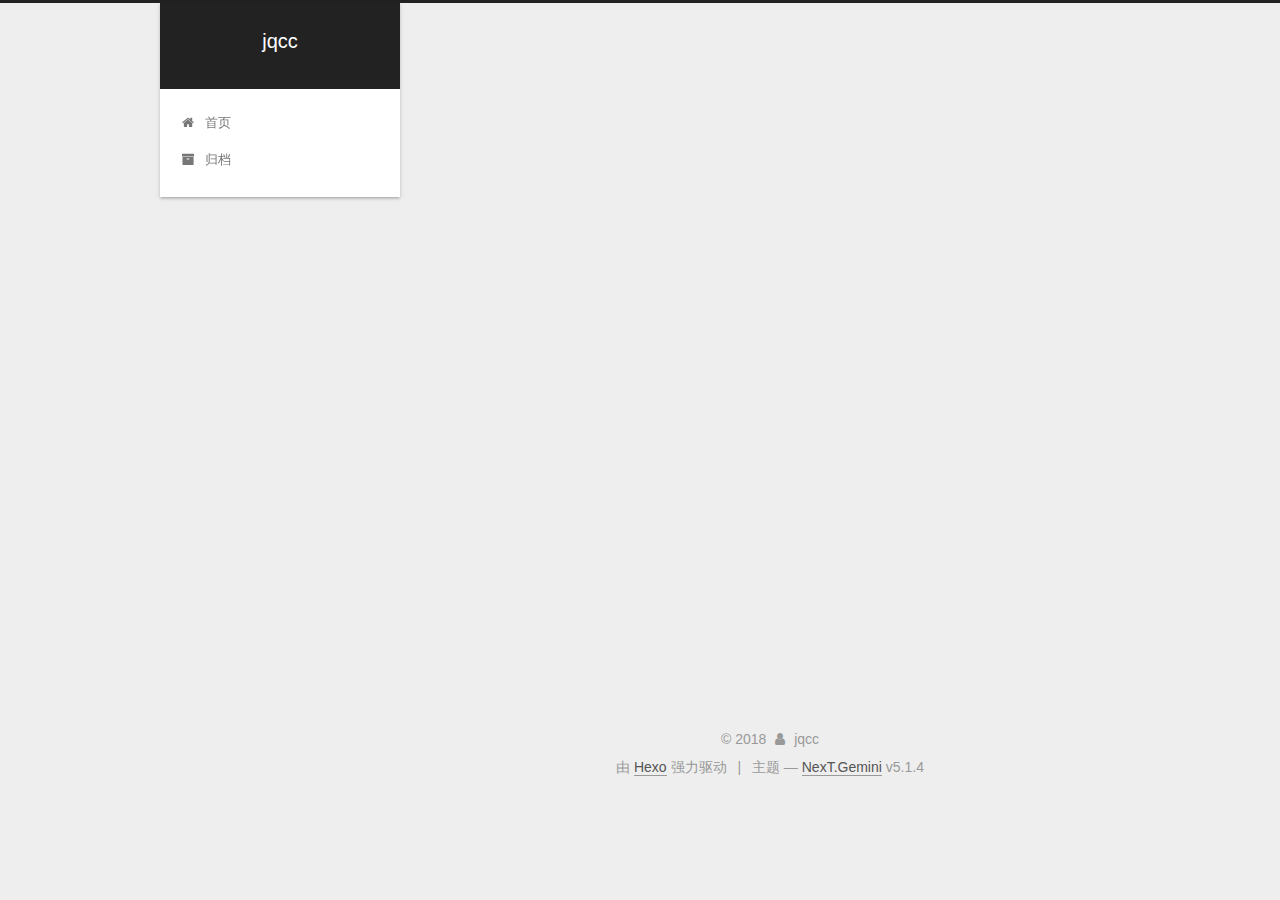
==== commit 260ad05e: "Site updated: 2018-11-16 16:25:59" ====
--- a/archives/index.html
+++ b/archives/index.html
@@ -229,7 +229,7 @@
         
           
         
-        嗯..! 目前共计 5 篇日志。 继续努力。
+        嗯..! 目前共计 7 篇日志。 继续努力。
       </span>
 
       
@@ -243,6 +243,76 @@
           <div class="collection-title">
             <h1 class="archive-year" id="archive-year-2018">2018</h1>
           </div>
+        
+        
+
+        
+
+  <article class="post post-type-normal" itemscope="" itemtype="http://schema.org/Article">
+    <header class="post-header">
+
+      <h2 class="post-title">
+        
+            <a class="post-title-link" href="/2018/11/16/123/" itemprop="url">
+              
+                <span itemprop="name">123</span>
+              
+            </a>
+        
+      </h2>
+
+      <div class="post-meta">
+        <time class="post-time" itemprop="dateCreated" datetime="2018-11-16T16:24:40+08:00" content="2018-11-16">
+          11-16
+        </time>
+      </div>
+
+    </header>
+  </article>
+
+
+
+      
+
+        
+        
+        
+
+        
+        
+
+        
+
+  <article class="post post-type-normal" itemscope="" itemtype="http://schema.org/Article">
+    <header class="post-header">
+
+      <h2 class="post-title">
+        
+            <a class="post-title-link" href="/2018/11/03/nndl1使用梯度下降算法进行学习/" itemprop="url">
+              
+                <span itemprop="name">nndl1使用梯度下降算法进行学习</span>
+              
+            </a>
+        
+      </h2>
+
+      <div class="post-meta">
+        <time class="post-time" itemprop="dateCreated" datetime="2018-11-03T15:55:12+08:00" content="2018-11-03">
+          11-03
+        </time>
+      </div>
+
+    </header>
+  </article>
+
+
+
+      
+
+        
+        
+        
+
         
         
 
@@ -465,7 +535,7 @@
               
                 <a href="/archives/">
               
-                  <span class="site-state-item-count">5</span>
+                  <span class="site-state-item-count">7</span>
                   <span class="site-state-item-name">日志</span>
                 </a>
               </div>
@@ -473,6 +543,15 @@
 
             
 
+            
+              
+              
+              <div class="site-state-item site-state-tags">
+                
+                  <span class="site-state-item-count">1</span>
+                  <span class="site-state-item-name">标签</span>
+                
+              </div>
             
 
           </nav>
--- a/css/main.css
+++ b/css/main.css
@@ -1823,7 +1823,7 @@
   width: 4px;
   height: 4px;
   border-radius: 50%;
-  background: #9d5cff;
+  background: #f06590;
 }
 .links-of-blogroll {
   font-size: 13px;
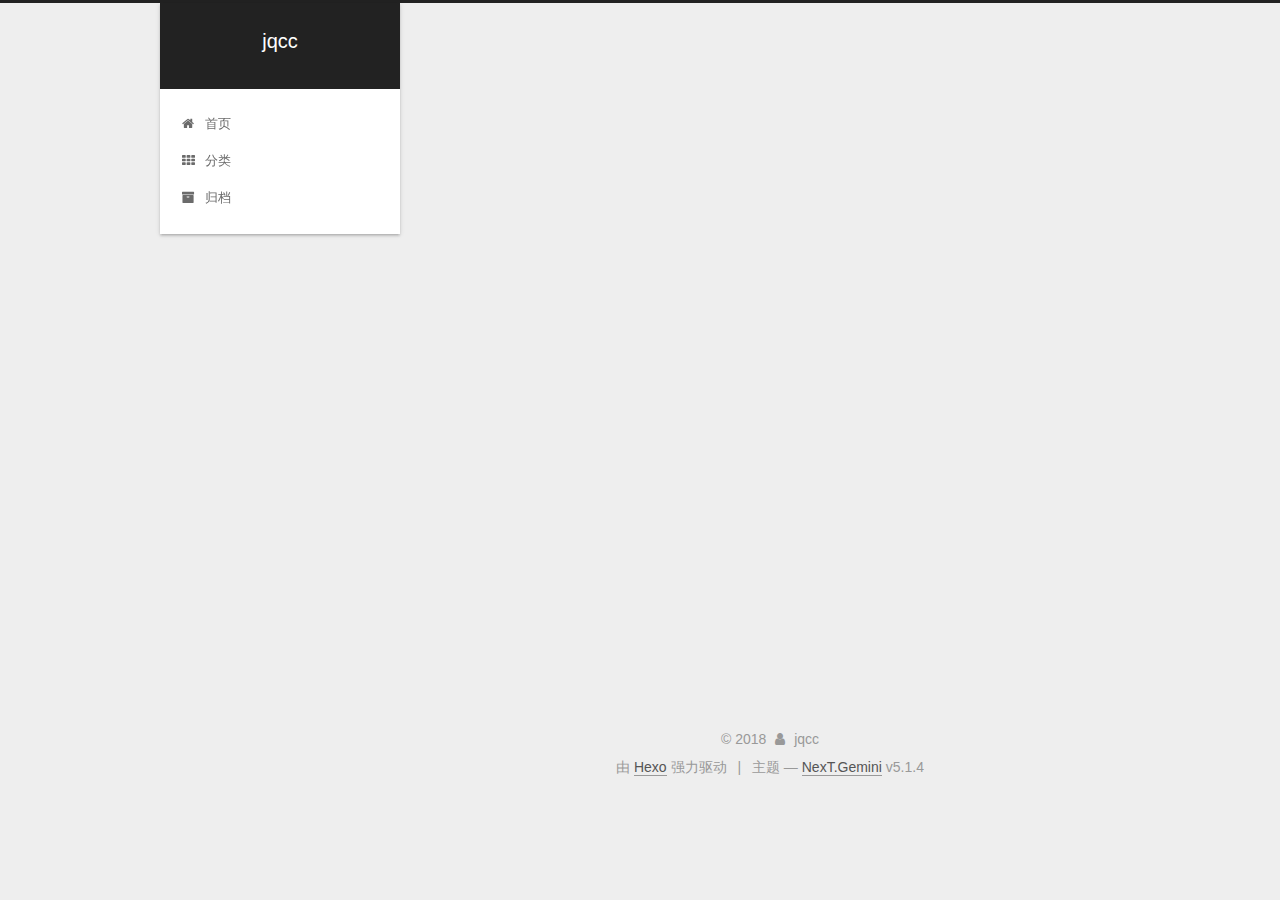
==== commit 604bef22: "Site updated: 2018-11-16 16:41:41" ====
--- a/archives/index.html
+++ b/archives/index.html
@@ -188,6 +188,16 @@
         </li>
       
         
+        <li class="menu-item menu-item-categories">
+          <a href="/categories/" rel="section">
+            
+              <i class="menu-item-icon fa fa-fw fa-th"></i> <br>
+            
+            分类
+          </a>
+        </li>
+      
+        
         <li class="menu-item menu-item-archives">
           <a href="/archives/" rel="section">
             
--- a/css/main.css
+++ b/css/main.css
@@ -1823,7 +1823,7 @@
   width: 4px;
   height: 4px;
   border-radius: 50%;
-  background: #f06590;
+  background: #8bd0b1;
 }
 .links-of-blogroll {
   font-size: 13px;
